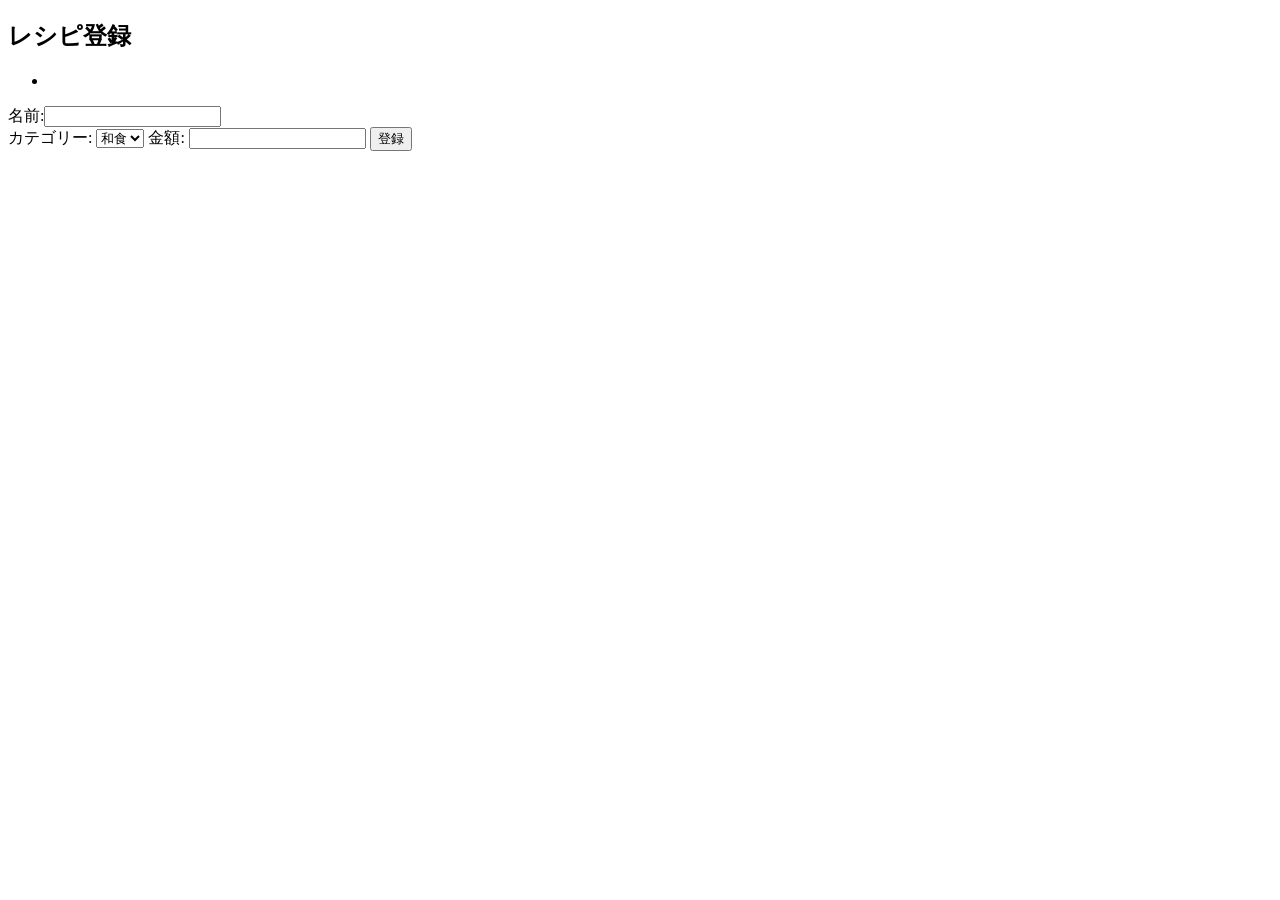
==== lecture2/demo/src/main/resources/templates/menus/create.html @ 74a985f7 "totalcommit" ====
<!DOCTYPE html>
<html lang="ja"
      xmlns="http://www.w3.org/1999/xhtml"
      xmlns:th="http://www.thymeleaf.org"
      xmlns:layout="http://www.ultraq.net.nz/thymeleaf/layout"
      layout:decorate="~{layout/layout}">
<head>
  <meta charset="UTF-8">
  <title th:text="#{menu.create}">レシピ登録</title>
</head>

<body>

<div layout:fragment="content">
  <h2 th:text="#{menu.create}">レシピ登録</h2>

  <form action="/menus/create" method="post" th:object="${menuForm}">

    <ul>
      <li th:each="error: ${#fields.detailedErrors()}" th:text="${error.message}">
    </ul>

    <span th:text="#{name}">名前</span>:<input type="text" name="name" th:value="*{name}"><br/>
    <span th:text="#{category}">カテゴリー</span>:
    <select name="category">
    	<option th:value="*{category}">和食</option>
    	<option th:value="*{category}">洋食</option>
    	<option th:value="*{category}">中華</option>
    </select>
    <span th:text="#{price}">金額</span>: <input type="text" name="price" th:value="*{price}">

	<!--input type="checkbox" name="menu_id" value=1>レシピ１
	<input type="checkbox" name="menu_id" value=2>レシピ2
	<input type="checkbox" name="menu_id" value=3>レシピ3-->
    <button type="submit" th:text="#{register}">登録</button>
  </form>
</div>

</body>
</html>
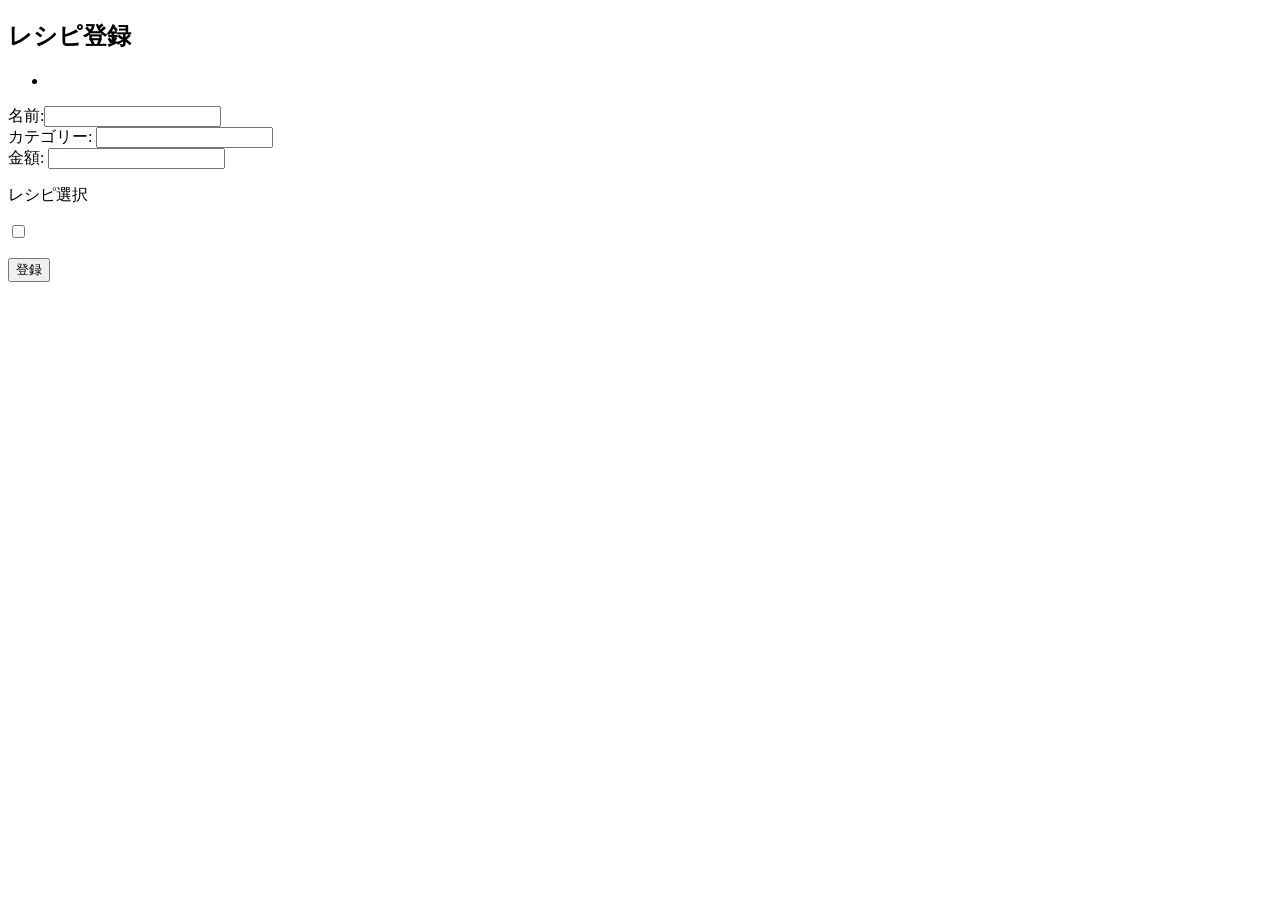
==== commit 58abf4a0: "createmenurecipe" ====
--- a/lecture2/demo/src/main/resources/templates/menus/create.html
+++ b/lecture2/demo/src/main/resources/templates/menus/create.html
@@ -22,16 +22,14 @@
 
     <span th:text="#{name}">名前</span>:<input type="text" name="name" th:value="*{name}"><br/>
     <span th:text="#{category}">カテゴリー</span>:
-    <select name="category">
-    	<option th:value="*{category}">和食</option>
-    	<option th:value="*{category}">洋食</option>
-    	<option th:value="*{category}">中華</option>
-    </select>
+    <input type="text" name="category" th:value="*{category}"><br/>
     <span th:text="#{price}">金額</span>: <input type="text" name="price" th:value="*{price}">
 
-	<!--input type="checkbox" name="menu_id" value=1>レシピ１
-	<input type="checkbox" name="menu_id" value=2>レシピ2
-	<input type="checkbox" name="menu_id" value=3>レシピ3-->
+	<p>レシピ選択</p>
+	<p th:each="recipe : ${recipeList}" th:object="${recipe}">
+			<input type="checkbox" name="recipe" th:value="*{id}">  
+      <a th:text="*{name}"></a></p>
+
     <button type="submit" th:text="#{register}">登録</button>
   </form>
 </div>
